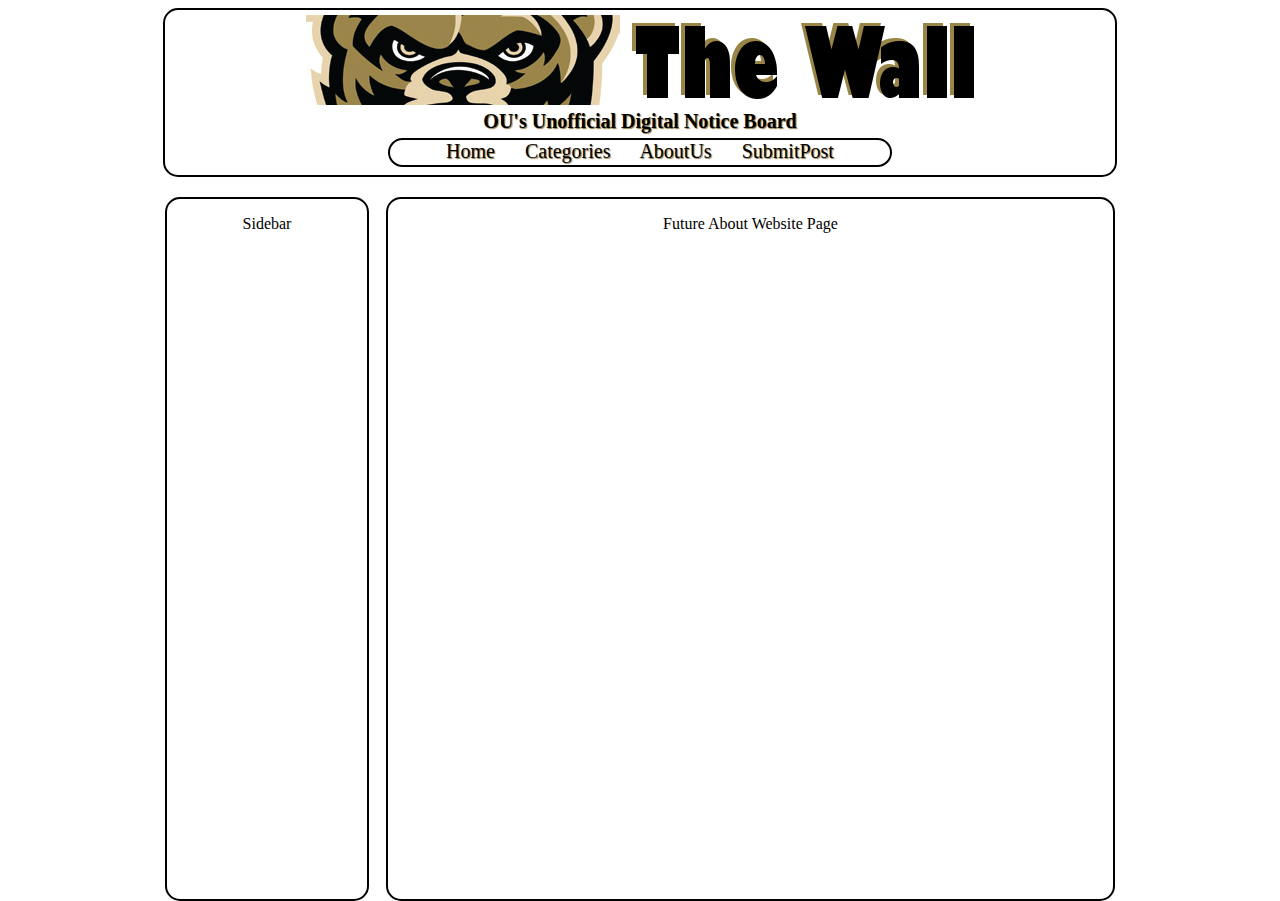
==== html/about.html @ 5d001e83 "add all website files" ====
<!DOCTYPE HTML>

<html>
<head>
<link href="../css/main.css" rel="stylesheet" type="text/css" />
</head>
<body>
<div class="wrapper">
<div class="header">
<h1>
<img src="../images/banner.png">
<br/>
OU's Unofficial Digital Notice Board
</h1>
<div class="navbar">
<a href="http://www.secs.oakland.edu/~djanders/index.html">Home</a> <a href="http://www.secs.oakland.edu/~djanders/html/categories.html">Categories</a> <a href="http://www.secs.oakland.edu/~djanders/html/about.html">AboutUs</a> <a href="http://www.secs.oakland.edu/~djanders/html/submit.html">SubmitPost</a>
</div>
</div>
<div class="content_wrapper">
<div class="main">
<p>
Future About Website Page
<p>
</div>
<div class="sidebar">
<p>
Sidebar
</p>
</div>
</div>
</div>
</body>
</html>
---- css/main.css ----
<style type="text/css">
div.wrapper
{
width:950px;
height:750px;
}
div.header 
{
width:950px;
height:165px;
border:2px solid #000000;
border-radius:15px;
font-size:10px;
margin-left:auto; 
margin-right:auto;
}
h1
{
text-align:center;
text-shadow:1px 1px 1px #907848;
font-family:"Lucida Console";
margin:5px;
}
div.navbar
{
width:500px;
height:25px;
border:2px solid #000000;
border-radius:15px;
font-size:20px;
margin-top:0px;
margin-left:auto;
margin-right:auto;
word-spacing:25px;
text-align:center;
}
div.content_wrapper
{
width:950px;
height:600px;
margin-left:auto;
margin-right:auto;
margin-top:20px;
}
div.main
{
width:725px;
height:700px;
border:2px solid #000000;
border-radius:15px;
float:right;
text-align:center;
}
div.sidebar
{
width:200px;
height:700px;
border:2px solid #000000;
border-radius:15px;
float:left;
text-align:center;
}
a
{
text-decoration:none;
text-shadow:1px 1px 1px #907848;
}
a:link 
{
color:#000000;
}
a:visited
{
color:#808080;
}
a:hover
{
opacity:0.5;
}
a:active
{
color:#000000
}
</style>
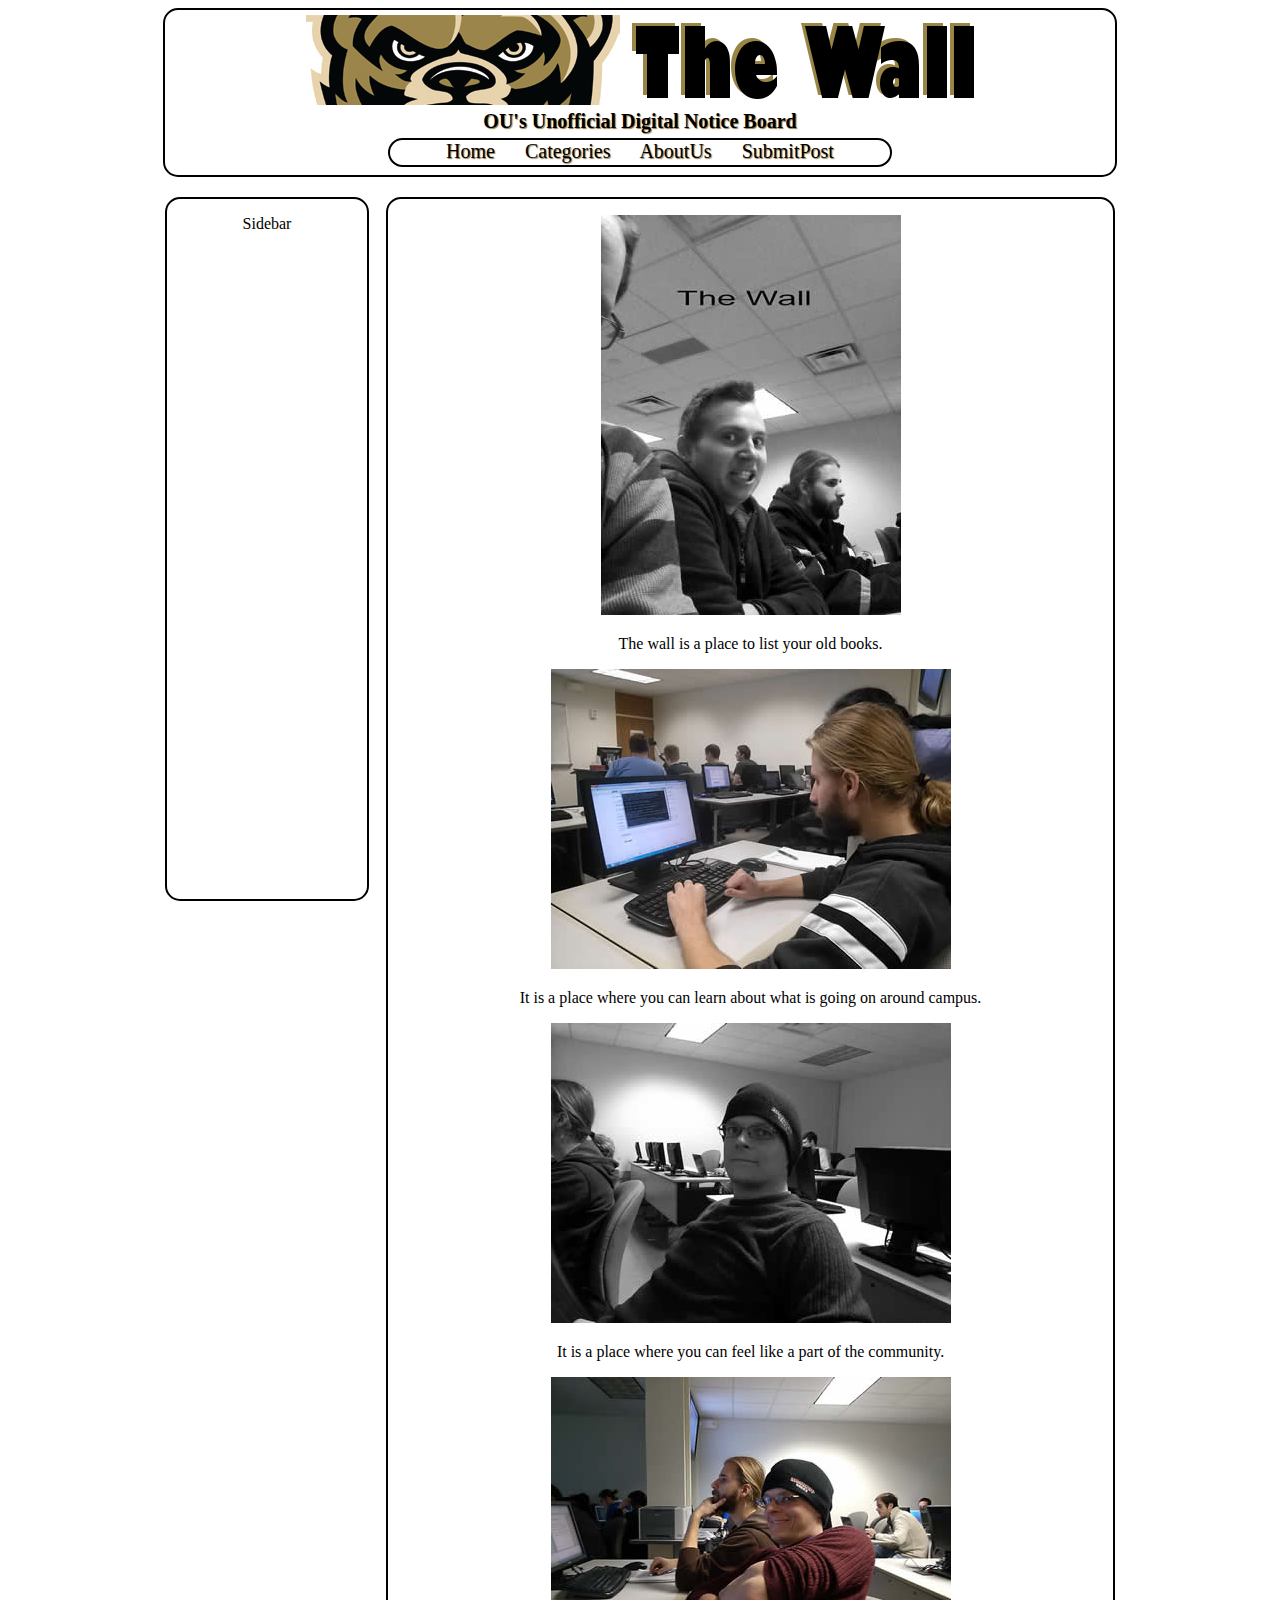
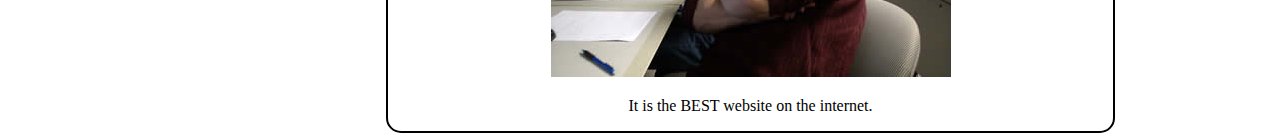
==== commit c08383f8: "about us" ====
--- a/html/about.html
+++ b/html/about.html
@@ -1,33 +1,42 @@
-<!DOCTYPE HTML>
-
-<html>
-<head>
-<link href="../css/main.css" rel="stylesheet" type="text/css" />
-</head>
-<body>
-<div class="wrapper">
-<div class="header">
-<h1>
-<img src="../images/banner.png">
-<br/>
-OU's Unofficial Digital Notice Board
-</h1>
-<div class="navbar">
-<a href="http://www.secs.oakland.edu/~djanders/index.html">Home</a> <a href="http://www.secs.oakland.edu/~djanders/html/categories.html">Categories</a> <a href="http://www.secs.oakland.edu/~djanders/html/about.html">AboutUs</a> <a href="http://www.secs.oakland.edu/~djanders/html/submit.html">SubmitPost</a>
-</div>
-</div>
-<div class="content_wrapper">
-<div class="main">
-<p>
-Future About Website Page
-<p>
-</div>
-<div class="sidebar">
-<p>
-Sidebar
-</p>
-</div>
-</div>
-</div>
-</body>
+<!DOCTYPE HTML>
+
+<html>
+<head>
+<link href="../css/main.css" rel="stylesheet" type="text/css" />
+</head>
+<body>
+<div class="wrapper">
+<div class="header">
+<h1>
+<img src="../images/banner.png">
+<br/>
+OU's Unofficial Digital Notice Board
+</h1>
+<div class="navbar">
+<a href="http://www.secs.oakland.edu/~djanders/index.html">Home</a> <a href="http://www.secs.oakland.edu/~djanders/html/categories.html">Categories</a> <a href="http://www.secs.oakland.edu/~djanders/html/about.html">AboutUs</a> <a href="http://www.secs.oakland.edu/~djanders/html/submit.html">SubmitPost</a>
+</div>
+</div>
+<div class="content_wrapper">
+<div class="main">
+<p><img src="../images/isaacdjscott.jpg" alt="Crew" width="300" height="400">
+<p>The wall is a place to list your old books. 
+
+<p><img src="../images/DJPush.jpg" width="400" height="300">
+<p>It is a place where you can learn about what is going on around campus. 
+
+<p><img src="../images/scott.jpg" alt="scott" width="400" height="300">
+<p>It is a place where you can feel like a part of the community.
+<p><img src="../images/scottdj.jpg" width="400" height="300">
+<p>It is the BEST website on the internet.
+
+<p>
+</div>
+<div class="sidebar">
+<p>
+Sidebar
+</p>
+</div>
+</div>
+</div>
+</body>
 </html>--- a/css/main.css
+++ b/css/main.css
@@ -1,84 +1,84 @@
-<style type="text/css">
-div.wrapper
-{
-width:950px;
-height:750px;
-}
-div.header 
-{
-width:950px;
-height:165px;
-border:2px solid #000000;
-border-radius:15px;
-font-size:10px;
-margin-left:auto; 
-margin-right:auto;
-}
-h1
-{
-text-align:center;
-text-shadow:1px 1px 1px #907848;
-font-family:"Lucida Console";
-margin:5px;
-}
-div.navbar
-{
-width:500px;
-height:25px;
-border:2px solid #000000;
-border-radius:15px;
-font-size:20px;
-margin-top:0px;
-margin-left:auto;
-margin-right:auto;
-word-spacing:25px;
-text-align:center;
-}
-div.content_wrapper
-{
-width:950px;
-height:600px;
-margin-left:auto;
-margin-right:auto;
-margin-top:20px;
-}
-div.main
-{
-width:725px;
-height:700px;
-border:2px solid #000000;
-border-radius:15px;
-float:right;
-text-align:center;
-}
-div.sidebar
-{
-width:200px;
-height:700px;
-border:2px solid #000000;
-border-radius:15px;
-float:left;
-text-align:center;
-}
-a
-{
-text-decoration:none;
-text-shadow:1px 1px 1px #907848;
-}
-a:link 
-{
-color:#000000;
-}
-a:visited
-{
-color:#808080;
-}
-a:hover
-{
-opacity:0.5;
-}
-a:active
-{
-color:#000000
-}
+<style type="text/css">
+div.wrapper
+{
+width:950px;
+height:750px;
+}
+div.header 
+{
+width:950px;
+height:165px;
+border:2px solid #000000;
+border-radius:15px;
+font-size:10px;
+margin-left:auto; 
+margin-right:auto;
+}
+h1
+{
+text-align:center;
+text-shadow:1px 1px 1px #907848;
+font-family:"Lucida Console";
+margin:5px;
+}
+div.navbar
+{
+width:500px;
+height:25px;
+border:2px solid #000000;
+border-radius:15px;
+font-size:20px;
+margin-top:0px;
+margin-left:auto;
+margin-right:auto;
+word-spacing:25px;
+text-align:center;
+}
+div.content_wrapper
+{
+width:950px;
+height:600px;
+margin-left:auto;
+margin-right:auto;
+margin-top:20px;
+}
+div.main
+{
+width:725px;
+
+border:2px solid #000000;
+border-radius:15px;
+float:right;
+text-align:center;
+}
+div.sidebar
+{
+width:200px;
+height:700px;
+border:2px solid #000000;
+border-radius:15px;
+float:left;
+text-align:center;
+}
+a
+{
+text-decoration:none;
+text-shadow:1px 1px 1px #907848;
+}
+a:link 
+{
+color:#000000;
+}
+a:visited
+{
+color:#808080;
+}
+a:hover
+{
+opacity:0.5;
+}
+a:active
+{
+color:#000000
+}
 </style>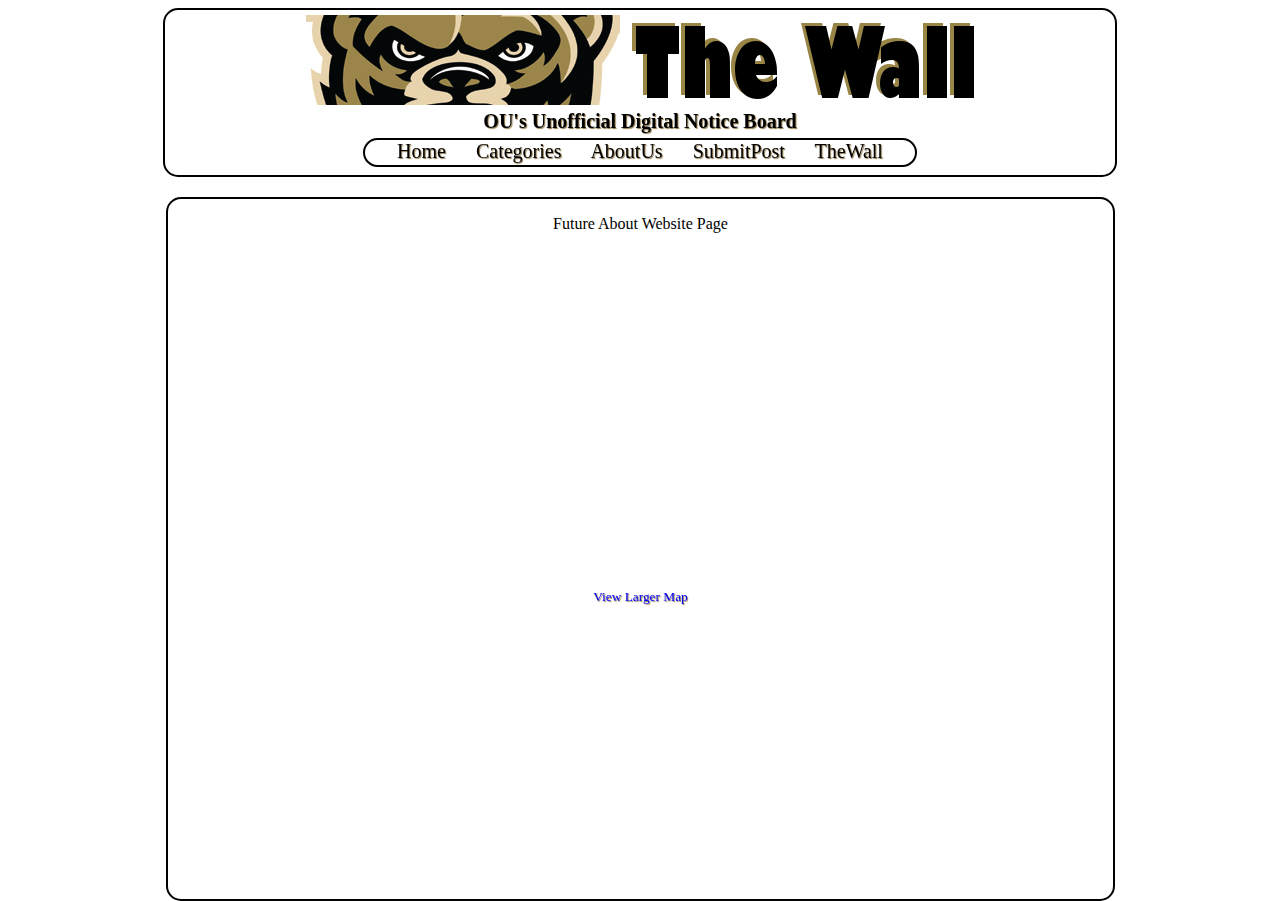
==== commit 4088ddef: "updated css and html links" ====
--- a/html/about.html
+++ b/html/about.html
@@ -1,42 +1,30 @@
-<!DOCTYPE HTML>
-
-<html>
-<head>
-<link href="../css/main.css" rel="stylesheet" type="text/css" />
-</head>
-<body>
-<div class="wrapper">
-<div class="header">
-<h1>
-<img src="../images/banner.png">
-<br/>
-OU's Unofficial Digital Notice Board
-</h1>
-<div class="navbar">
-<a href="http://www.secs.oakland.edu/~djanders/index.html">Home</a> <a href="http://www.secs.oakland.edu/~djanders/html/categories.html">Categories</a> <a href="http://www.secs.oakland.edu/~djanders/html/about.html">AboutUs</a> <a href="http://www.secs.oakland.edu/~djanders/html/submit.html">SubmitPost</a>
-</div>
-</div>
-<div class="content_wrapper">
-<div class="main">
-<p><img src="../images/isaacdjscott.jpg" alt="Crew" width="300" height="400">
-<p>The wall is a place to list your old books. 
-
-<p><img src="../images/DJPush.jpg" width="400" height="300">
-<p>It is a place where you can learn about what is going on around campus. 
-
-<p><img src="../images/scott.jpg" alt="scott" width="400" height="300">
-<p>It is a place where you can feel like a part of the community.
-<p><img src="../images/scottdj.jpg" width="400" height="300">
-<p>It is the BEST website on the internet.
-
-<p>
-</div>
-<div class="sidebar">
-<p>
-Sidebar
-</p>
-</div>
-</div>
-</div>
-</body>
+<!DOCTYPE HTML>
+
+<html>
+<head>
+<link href="../css/main.css" rel="stylesheet" type="text/css" />
+</head>
+<body>
+<div class="wrapper">
+<div class="header">
+<h1>
+<img src="../images/banner.png">
+<br/>
+OU's Unofficial Digital Notice Board
+</h1>
+<div class="navbar">
+<a href="http://www.secs.oakland.edu/~djanders/index.html">Home</a> <a href="http://www.secs.oakland.edu/~djanders/php/categories.php">Categories</a> <a href="http://www.secs.oakland.edu/~djanders/html/about.html">AboutUs</a> <a href="http://www.secs.oakland.edu/~djanders/html/submit.html">SubmitPost</a> <a href="http://www.secs.oakland.edu/~djanders/php/wall.php">TheWall</a> 
+</div>
+</div>
+<div class="content_wrapper">
+<div class="main">
+<p>
+Future About Website Page</br>
+<iframe width="425" height="350" frameborder="0" scrolling="no" marginheight="0" marginwidth="0" src="https://maps.google.com/maps?hl=en&amp;ie=UTF8&amp;ll=42.664135,-83.198948&amp;spn=0.087477,0.181789&amp;t=m&amp;z=13&amp;output=embed"></iframe><br /><small><a href="https://maps.google.com/maps?hl=en&amp;ie=UTF8&amp;ll=42.664135,-83.198948&amp;spn=0.087477,0.181789&amp;t=m&amp;z=13&amp;source=embed" style="color:#0000FF;text-align:left">View Larger Map</a></small>
+<p>
+</div>
+
+</div>
+</div>
+</body>
 </html>--- a/css/main.css
+++ b/css/main.css
@@ -23,7 +23,7 @@
 }
 div.navbar
 {
-width:500px;
+width:550px;
 height:25px;
 border:2px solid #000000;
 border-radius:15px;
@@ -44,22 +44,14 @@
 }
 div.main
 {
-width:725px;
-
+width:945px;
+min-height:700px;
 border:2px solid #000000;
 border-radius:15px;
 float:right;
 text-align:center;
 }
-div.sidebar
-{
-width:200px;
-height:700px;
-border:2px solid #000000;
-border-radius:15px;
-float:left;
-text-align:center;
-}
+
 a
 {
 text-decoration:none;
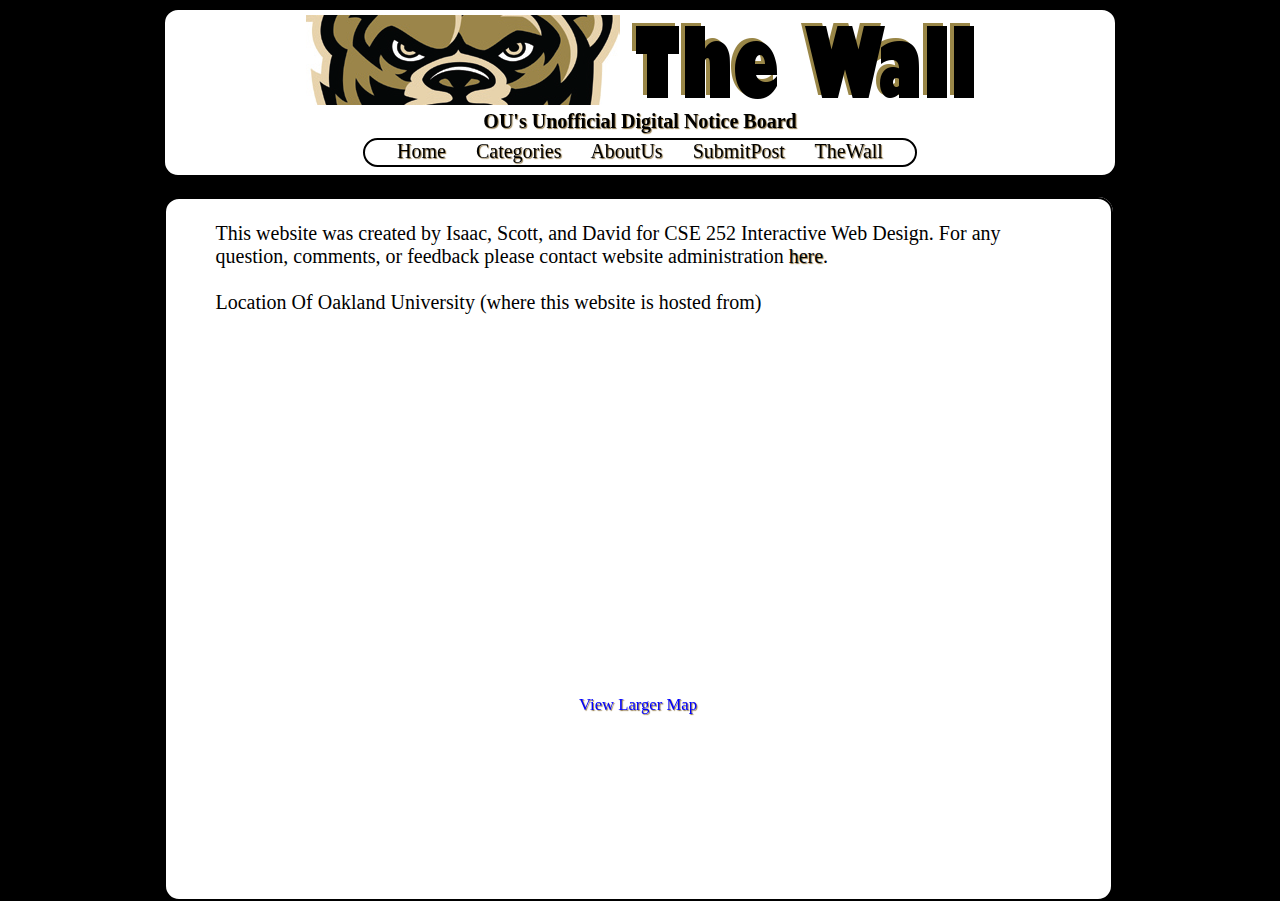
==== commit a6019dca: "html links added and forms centered" ====
--- a/html/about.html
+++ b/html/about.html
@@ -4,7 +4,7 @@
 <head>
 <link href="../css/main.css" rel="stylesheet" type="text/css" />
 </head>
-<body>
+<body style="background-color:#000000;">
 <div class="wrapper">
 <div class="header">
 <h1>
@@ -17,10 +17,18 @@
 </div>
 </div>
 <div class="content_wrapper">
-<div class="main">
-<p>
-Future About Website Page</br>
+<div class="main" style="font-size:20px; padding-left:50px; padding-right:50px; width:845px;">
+</br>
+This website was created by Isaac, Scott, and David for CSE 252 Interactive Web Design.
+For any question, comments, or feedback please contact website administration <a href="mailto:djanders@oakland.edu">here</a>.
+</br>
+</br>
+Location Of Oakland University (where this website is hosted from)
+</br>
+</br>
+<center>
 <iframe width="425" height="350" frameborder="0" scrolling="no" marginheight="0" marginwidth="0" src="https://maps.google.com/maps?hl=en&amp;ie=UTF8&amp;ll=42.664135,-83.198948&amp;spn=0.087477,0.181789&amp;t=m&amp;z=13&amp;output=embed"></iframe><br /><small><a href="https://maps.google.com/maps?hl=en&amp;ie=UTF8&amp;ll=42.664135,-83.198948&amp;spn=0.087477,0.181789&amp;t=m&amp;z=13&amp;source=embed" style="color:#0000FF;text-align:left">View Larger Map</a></small>
+</center>
 <p>
 </div>
 
--- a/css/main.css
+++ b/css/main.css
@@ -1,76 +1,80 @@
-<style type="text/css">
-div.wrapper
-{
-width:950px;
-height:750px;
-}
-div.header 
-{
-width:950px;
-height:165px;
-border:2px solid #000000;
-border-radius:15px;
-font-size:10px;
-margin-left:auto; 
-margin-right:auto;
-}
-h1
-{
-text-align:center;
-text-shadow:1px 1px 1px #907848;
-font-family:"Lucida Console";
-margin:5px;
-}
-div.navbar
-{
-width:550px;
-height:25px;
-border:2px solid #000000;
-border-radius:15px;
-font-size:20px;
-margin-top:0px;
-margin-left:auto;
-margin-right:auto;
-word-spacing:25px;
-text-align:center;
-}
-div.content_wrapper
-{
-width:950px;
-height:600px;
-margin-left:auto;
-margin-right:auto;
-margin-top:20px;
-}
-div.main
-{
-width:945px;
-min-height:700px;
-border:2px solid #000000;
-border-radius:15px;
-float:right;
-text-align:center;
-}
-
-a
-{
-text-decoration:none;
-text-shadow:1px 1px 1px #907848;
-}
-a:link 
-{
-color:#000000;
-}
-a:visited
-{
-color:#808080;
-}
-a:hover
-{
-opacity:0.5;
-}
-a:active
-{
-color:#000000
-}
+<style type="text/css">
+div.wrapper
+{
+width:950px;
+height:750px;
+}
+div.header 
+{
+background-color:#ffffff;
+width:950px;
+height:165px;
+border:2px solid #000000;
+border-radius:15px;
+font-size:10px;
+margin-left:auto; 
+margin-right:auto;
+}
+h1
+{
+text-align:center;
+text-shadow:1px 1px 1px #907848;
+font-family:"Lucida Console";
+margin:5px;
+}
+div.navbar
+{
+background-color:#ffffff;
+width:550px;
+height:25px;
+border:2px solid #000000;
+border-radius:15px;
+font-size:20px;
+margin-top:0px;
+margin-left:auto;
+margin-right:auto;
+word-spacing:25px;
+text-align:center;
+}
+div.content_wrapper
+{
+border-radius:15px;
+background-color:#ffffff;
+width:945px;
+height:600px;
+margin-left:auto;
+margin-right:auto;
+margin-top:20px;
+}
+div.main
+{
+background-color:#ffffff;
+width:945px;
+min-height:700px;
+border:2px solid #000000;
+border-radius:15px;
+float:right;
+}
+
+a
+{
+text-decoration:none;
+text-shadow:1px 1px 1px #907848;
+}
+a:link 
+{
+color:#000000;
+}
+a:visited
+{
+color:#808080;
+}
+a:hover
+{
+opacity:0.5;
+}
+a:active
+{
+color:#000000
+}
 </style>